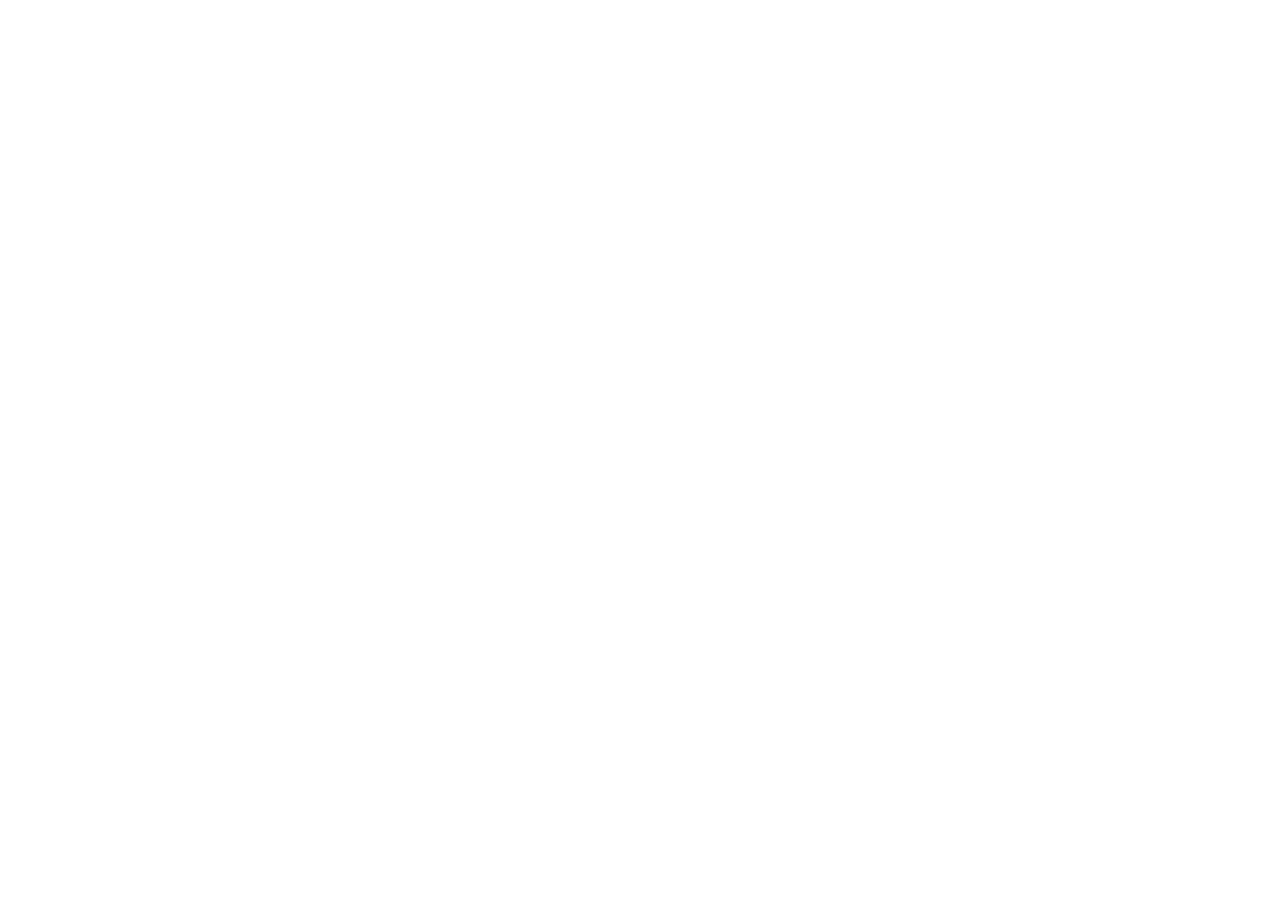
==== subpages/about.html @ 28cf7eb6 "initial commit" ====
<!DOCTYPE html>
<html lang="en">
  <head>
    <meta charset="UTF-8" />
    <meta http-equiv="X-UA-Compatible" content="IE=edge" />
    <meta name="viewport" content="width=device-width, initial-scale=1.0" />
    <title>Document</title>
  </head>
  <body></body>
</html>
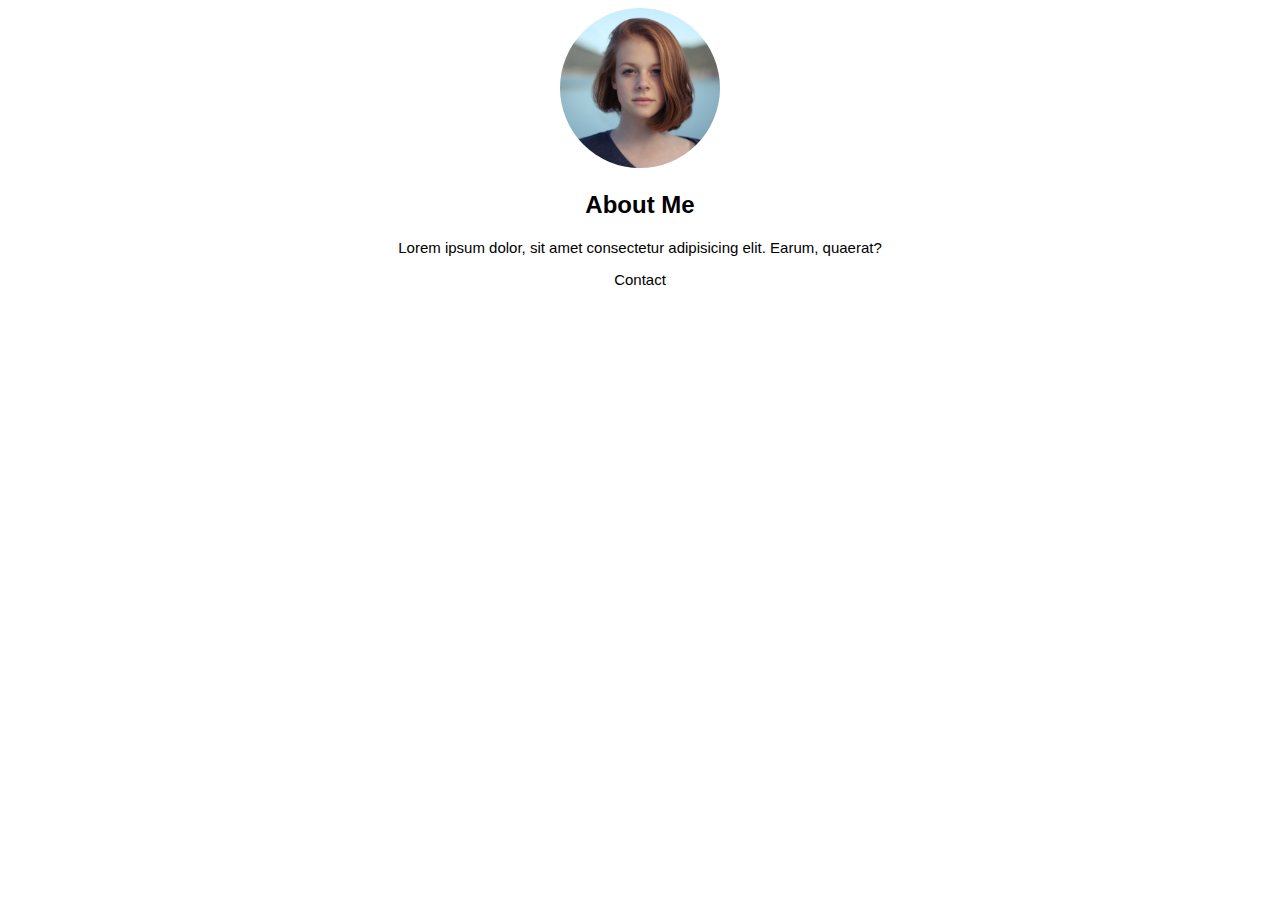
==== commit 42aae5ce: "Add all page content for about.html" ====
--- a/subpages/about.html
+++ b/subpages/about.html
@@ -4,7 +4,18 @@
     <meta charset="UTF-8" />
     <meta http-equiv="X-UA-Compatible" content="IE=edge" />
     <meta name="viewport" content="width=device-width, initial-scale=1.0" />
-    <title>Document</title>
+    <link rel="stylesheet" href="../style.css" />
+    <title>About Me</title>
   </head>
-  <body></body>
+  <body>
+    <div class="page-container">
+      <img id="my-photo" src="../images/myphoto.jpg" alt="Photo of me" />
+      <h2>About Me</h2>
+      <p>
+        Lorem ipsum dolor, sit amet consectetur adipisicing elit. Earum,
+        quaerat?
+      </p>
+      <p><a href="contact.html">Contact</a></p>
+    </div>
+  </body>
 </html>
--- a/style.css
+++ b/style.css
@@ -0,0 +1,87 @@
+body {
+  font: 15px Arial, Helvetica, sans-serif;
+}
+
+.header {
+  display: flex;
+  align-items: center;
+  gap: 2rem;
+}
+
+.name-link {
+  font-size: 1.5rem;
+}
+
+#logo {
+  margin-left: auto;
+}
+
+a {
+  text-decoration: none;
+  color: inherit;
+}
+
+ul {
+  list-style: none;
+  padding: 0;
+  margin: 0;
+}
+
+.navbar {
+  display: flex;
+  gap: 10px;
+}
+
+.search-bar {
+  display: flex;
+  align-items: center;
+  gap: 8px;
+}
+
+.search-bar input {
+  padding: 0;
+  margin: 0;
+}
+
+footer {
+  text-align: center;
+  margin: 2rem;
+}
+
+footer > * {
+  margin-top: 2rem;
+}
+
+.footer-icon {
+  width: 2rem;
+  height: 2rem;
+  object-fit: scale-down;
+}
+
+.page-container {
+  text-align: center;
+}
+
+.slideshow-container {
+  text-align: center;
+}
+
+.image-slide {
+  object-fit: cover;
+  width: 85%;
+}
+
+#my-photo {
+  height: 10rem;
+  width: 10rem;
+  border-radius: 50%;
+  object-fit: cover;
+}
+
+h2 {
+  font-size: 1.5rem;
+}
+
+/* .header > * {
+    border: 1px solid red;
+} */
